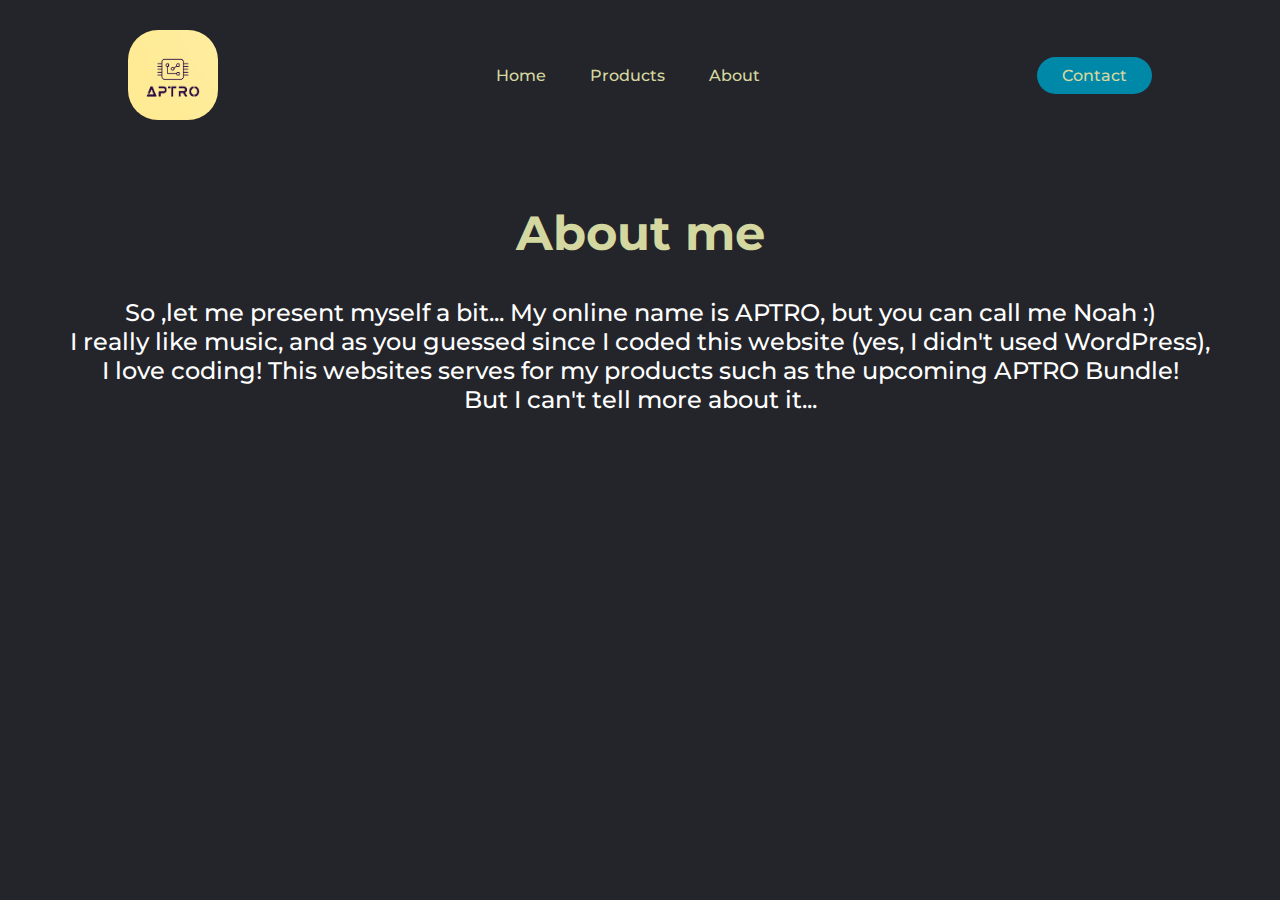
==== about.html @ c707fadc "aptro web opening!" ====
<!DOCTYPE html>
<html lang="en">
<head>
    <meta charset="UTF-8">
    <meta http-equiv="X-UA-Compatible" content="IE=edge">
    <meta name="viewport" content="width=device-width, initial-scale=1.0">
    <title>Home - APTRO</title>
    <link rel="stylesheet" href="style.css">
</head>
<body>
    <header>
        <img width="90" height="90" class="logo, wdn-stretch rounded-corners" src="images/logo.png" alt="logo">
        <nav>
            <ul class="nav__links">
                <li><a href="index.html">Home</a></li>
                <li><a href="products.html">Products</a></li>
                <li><a href="about.html">About</a></li>
            </ul>
        </nav>
        <a class="cta" href="contact.html"><button>Contact</button></a>
    </header>
    <br><br><br>
    <h1><font size="+69">About me</font></h1>
    <br><br>
    <h2>So ,let me present myself a bit... My online name is APTRO, but you can call me Noah :)<br>I really like music, and as you guessed since I coded this website (yes, I didn't used WordPress),<br>I love coding! This websites serves for my products such as the upcoming APTRO Bundle!<br>But I can't tell more about it...</h2>
</body>
</html>
---- style.css ----
@import url('https://fonts.googleapis.com/css?family=Montserrat:500');

* {
    box-sizing: border-box;
    margin: 0;
    padding: 0;
    background-color:#24252A;
}

h2, h3, p{
    color:white;
    text-align:center;
    font-family: "Montserrat", sans-serif;
    font-weight: 500;
}

h1{
    color:#d4d8a0;
    text-align:center;
    font-family:"Montserrat", sans-serif;
}

li, a, button{
    color: #d4d8a0;
    font-family: "Montserrat", sans-serif;
    font-weight: 500;
    font-size: 16px;
    text-decoration: none;
}

header {
    display: flex;
    justify-content: space-between;
    align-items: center;
    padding: 30px 10%;
}

.logo {
    cursor:pointer;
}

.nav__links {
    list-style: none;
}

.nav__links li {
    display: inline-block;
    padding: 0px 20px;
}

.nav__links li a {
    transition: all 0.3s ease 0s;
}

.nav__links li a:hover{
    color:#0088a9;
}

button {
    padding: 9px 25px;
    background-color: rgba(0,136,169,1);
    border: none;
    border-radius:50px;
    cursor:pointer;
    transition: all 0.3s ease 0s;
}

button:hover{
    background-color: rgba(0,136,169,0.8);
}

img.rounded-corners 
{
    border-radius: 30px;
}
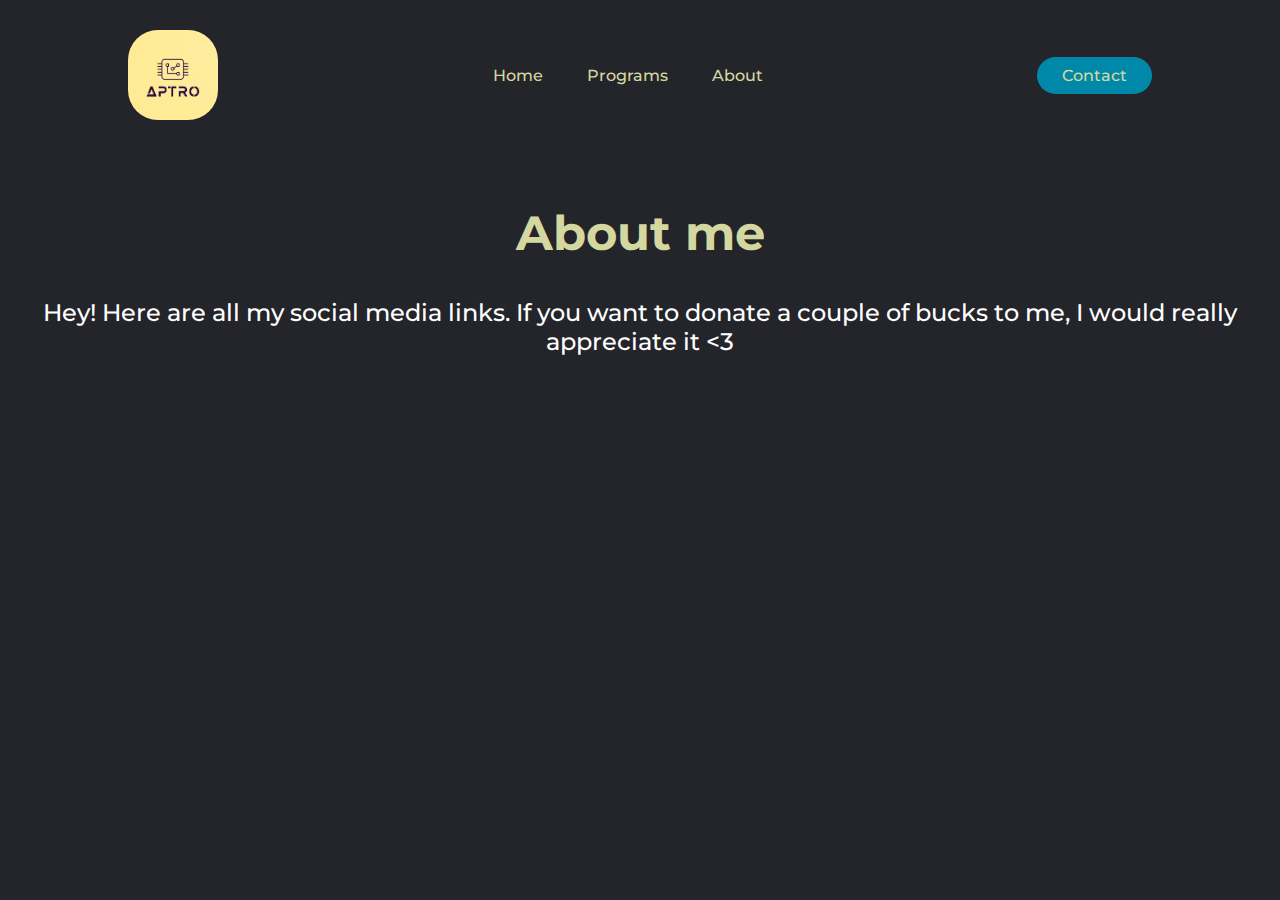
==== commit a152673b: "Update about.html" ====
--- a/about.html
+++ b/about.html
@@ -13,7 +13,7 @@
         <nav>
             <ul class="nav__links">
                 <li><a href="index.html">Home</a></li>
-                <li><a href="products.html">Products</a></li>
+                <li><a href="products.html">Programs</a></li>
                 <li><a href="about.html">About</a></li>
             </ul>
         </nav>
@@ -22,6 +22,6 @@
     <br><br><br>
     <h1><font size="+69">About me</font></h1>
     <br><br>
-    <h2>So ,let me present myself a bit... My online name is APTRO, but you can call me Noah :)<br>I really like music, and as you guessed since I coded this website (yes, I didn't used WordPress),<br>I love coding! This websites serves for my products such as the upcoming APTRO Bundle!<br>But I can't tell more about it...</h2>
+    <h2>Hey! Here are all my social media links. If you want to donate a couple of bucks to me, I would really appreciate it <3</h2>
 </body>
-</html>+</html>
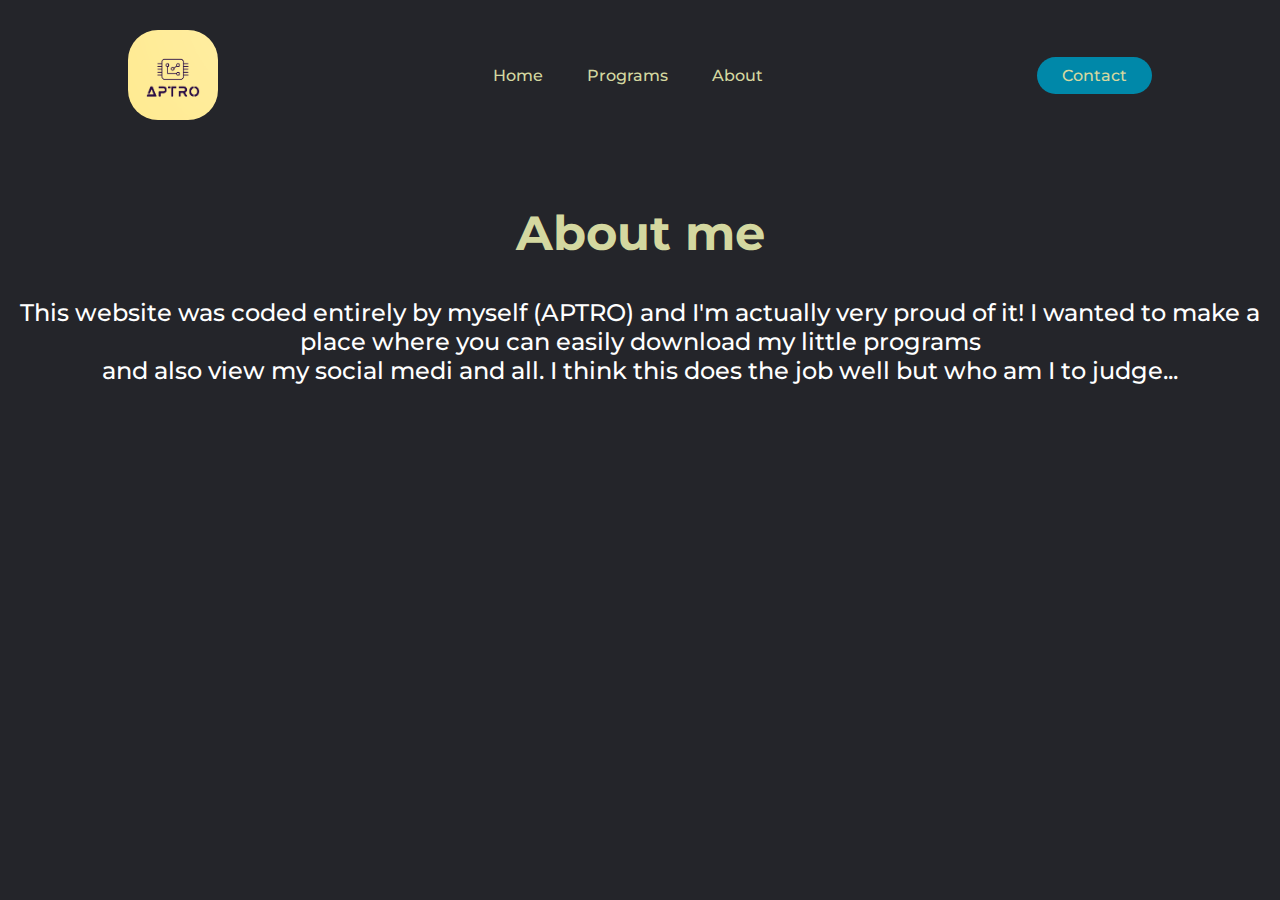
==== commit af66b24a: "Update about.html" ====
--- a/about.html
+++ b/about.html
@@ -22,6 +22,7 @@
     <br><br><br>
     <h1><font size="+69">About me</font></h1>
     <br><br>
-    <h2>Hey! Here are all my social media links. If you want to donate a couple of bucks to me, I would really appreciate it <3</h2>
+    <h2>This website was coded entirely by myself (APTRO) and I'm actually very proud of it! I wanted to make a place where you can easily download my little programs<br>and also view my social medi
+    and all. I think this does the job well but who am I to judge...</h2>
 </body>
 </html>
